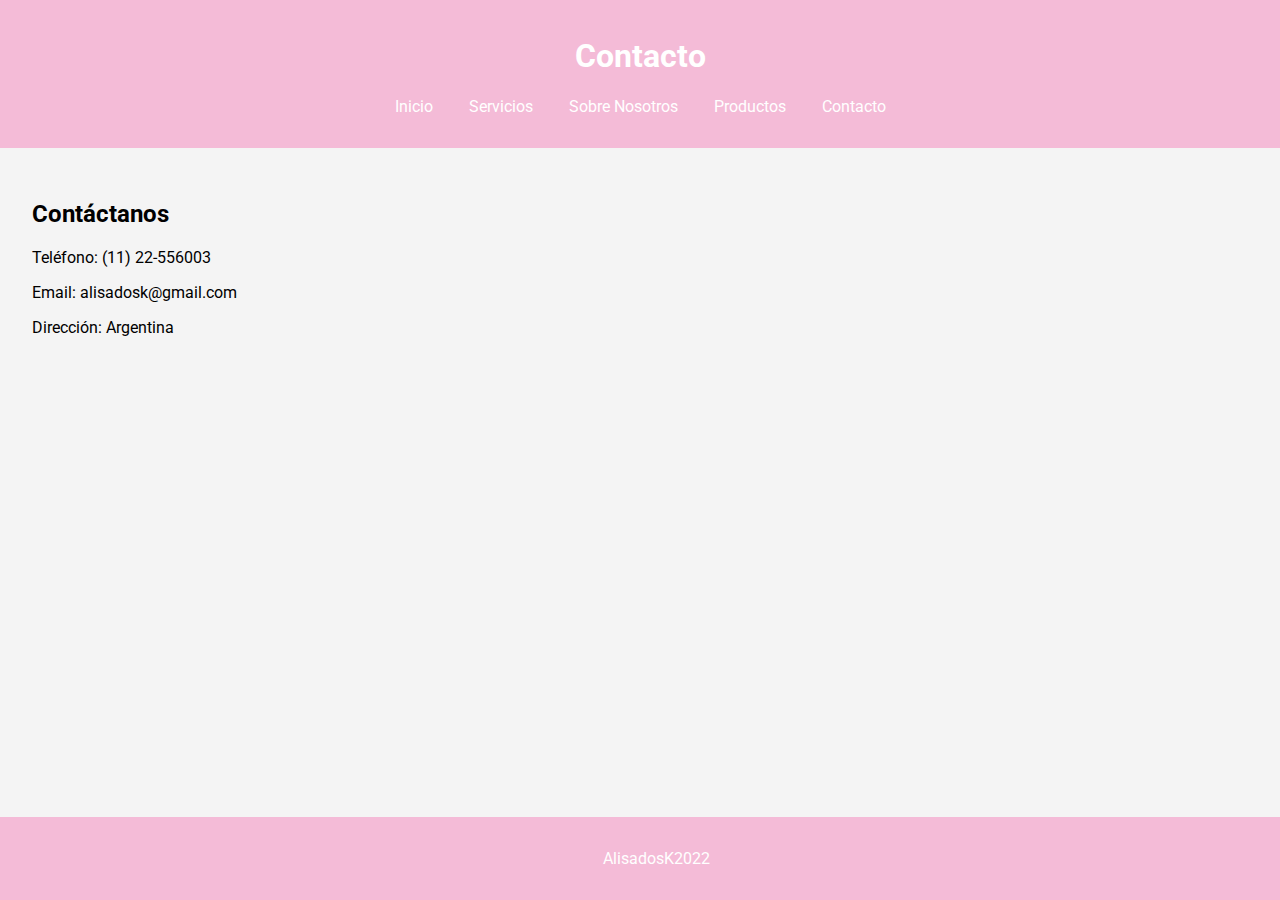
==== pages/contacto.html @ c43db07c "update" ====
<!DOCTYPE html>
<html lang="es">
<head>
    <meta charset="UTF-8">
    <meta name="viewport" content="width=device-width, initial-scale=1.0">
    <title>Contacto - Alisados</title>
    <link rel="stylesheet" href="..\css\styles.css">
</head>
<body>
    <header>
        <h1>Contacto</h1>
        <nav>
            <ul>
                <li>
                    <a href="index.html">
                        Inicio
                    </a>
                </li>
                <li>
                    <a href="pages/servicios.html">
                        Servicios
                    </a>
                </li>
                <li>
                    <a href="pages/sobre-nosotros.html">
                        Sobre Nosotros
                    </a>
                </li>
                <li>
                    <a href="pages/productos.html">
                        Productos
                    </a>
                </li>
                <li>
                    <a href="pages/contacto.html">
                        Contacto
                    </a>
                </li>
            </ul>
        </nav>
    </header>
    <main>
        <section>
            <h2>Contáctanos</h2>
            <p>Teléfono: (11) 22-556003</p>
            <p>Email: alisadosk@gmail.com</p>
            <p>Dirección: Argentina</p>
        </section>
    </main>
    <footer>
        <p> AlisadosK2022 </p>
    </footer>
</body>
</html>
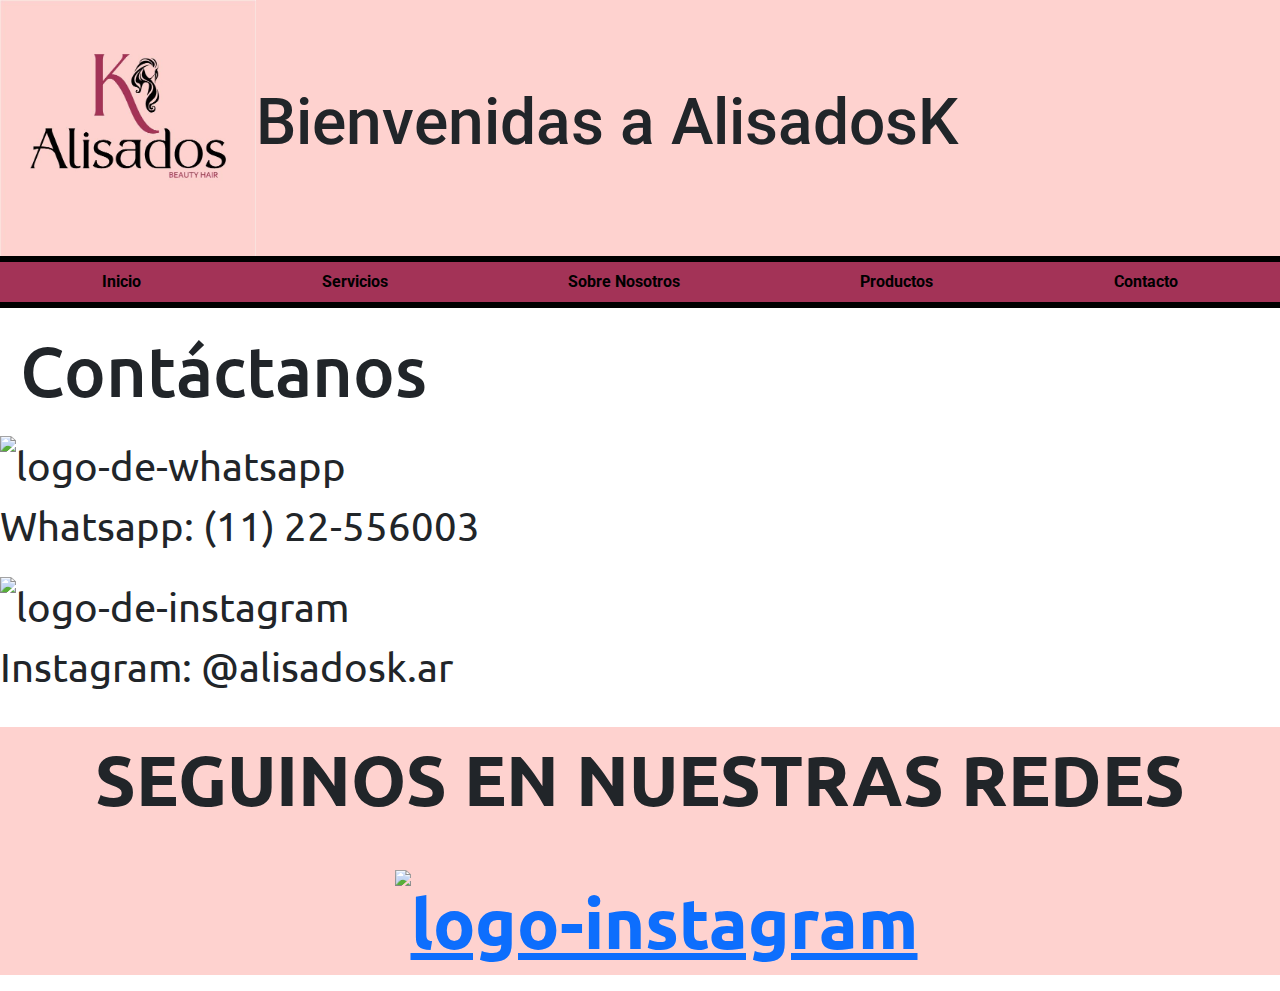
==== commit f6685cac: "update 2" ====
--- a/pages/contacto.html
+++ b/pages/contacto.html
@@ -3,52 +3,84 @@
 <head>
     <meta charset="UTF-8">
     <meta name="viewport" content="width=device-width, initial-scale=1.0">
-    <title>Contacto - Alisados</title>
-    <link rel="stylesheet" href="..\css\styles.css">
+    <!--link de bootstrap-->
+    <link href="https://cdn.jsdelivr.net/npm/bootstrap@5.3.3/dist/css/bootstrap.min.css" 
+        rel="stylesheet" 
+        integrity="sha384-QWTKZyjpPEjISv5WaRU9OFeRpok6YctnYmDr5pNlyT2bRjXh0JMhjY6hW+ALEwIH" 
+        crossorigin="anonymous">
+   
+    <link rel="stylesheet" href="../css/styles.css">
+    <!--link del google fonts-->
+    <link rel="preconnect" href="https://fonts.googleapis.com">
+    <link rel="preconnect" href="https://fonts.gstatic.com" crossorigin>
+    <link href="https://fonts.googleapis.com/css2?family=Ubuntu:ital,wght@0,300;0,400;0,500;0,700;1,300;1,400;1,500;1,700&display=swap" 
+        rel="stylesheet">
+    <!--titulo-->
+    <title>alisadosk-contacto</title>
 </head>
 <body>
     <header>
-        <h1>Contacto</h1>
-        <nav>
-            <ul>
-                <li>
-                    <a href="index.html">
-                        Inicio
-                    </a>
-                </li>
-                <li>
-                    <a href="pages/servicios.html">
-                        Servicios
-                    </a>
-                </li>
-                <li>
-                    <a href="pages/sobre-nosotros.html">
-                        Sobre Nosotros
-                    </a>
-                </li>
-                <li>
-                    <a href="pages/productos.html">
-                        Productos
-                    </a>
-                </li>
-                <li>
-                    <a href="pages/contacto.html">
-                        Contacto
-                    </a>
-                </li>
-            </ul>
+        <section class="logo">
+            <img src="../img/imagen3.jpg" alt="logo-oficial">
+            <h1> Bienvenidas a AlisadosK </h1>
+        </section> 
+        <nav class="navbar navbar-expand-lg p-0">
+            <div class="container-fluid">
+                <button class="navbar-toggler" type="button" data-bs-toggle="collapse" data-bs-target="#navbarNav" aria-controls="navbarNav" aria-expanded="false" aria-label="Toggle navigation">
+                    <span class="navbar-toggler-icon"></span>
+                </button>
+                <div class="collapse navbar-collapse" id="navbarNav">
+                    <ul class="navbar-nav">
+                        <li class="nav-item">
+                            <a class="nav-link active a-estilo" aria-current="page" href="../index.html">Inicio</a>
+                        </li>
+                        <li class="nav-item">
+                            <a class="nav-link active a-estilo" href="../pages/servicios.html">Servicios</a>
+                        </li>
+                        <li class="nav-item">
+                            <a class="nav-link active a-estilo" href="../pages/sobre-nosotros.html">Sobre Nosotros</a>
+                        </li>
+                        <li class="nav-item">
+                            <a class="nav-link active a-estilo" href="../pages/productos.html">Productos</a>
+                        </li>
+                        <li class="nav-item">
+                            <a class="nav-link active a-estilo" href="../pages/contacto.html">Contacto</a>
+                        </li>                
+                    </ul>
+                </div>
+            </div>
         </nav>
     </header>
-    <main>
-        <section>
-            <h2>Contáctanos</h2>
-            <p>Teléfono: (11) 22-556003</p>
-            <p>Email: alisadosk@gmail.com</p>
-            <p>Dirección: Argentina</p>
+    
+    <main class="contacto">
+        <h2>Contáctanos</h2>
+        <section>            
+            <div class="wp1">
+                <img src="../img/logowhatsapp.png" alt="logo-de-whatsapp">
+            </div>
+            <div>
+                <p>Whatsapp: (11) 22-556003</p>
+            </div>
+            <div class="contacto-instagram">
+                <img src="../img/logoinstagram.png" alt="logo-de-instagram">
+            </div>
+            <div>
+                <p>Instagram: @alisadosk.ar</p>
+            </div>
         </section>
     </main>
     <footer>
-        <p> AlisadosK2022 </p>
+        <p>SEGUINOS EN NUESTRAS REDES</p>
+        <ul>           
+            <li class="instagram"> 
+                <a href="https://www.instagram.com/alisadosk.ar?igsh=MWtsc2FyN3ZkM3pubg==">
+                    <img src="../img/logoinstagram.png" alt="logo-instagram">
+                </a>
+            </li>
+        </ul>
     </footer>
+    <script src="https://cdn.jsdelivr.net/npm/bootstrap@5.3.3/dist/js/bootstrap.bundle.min.js" 
+    integrity="sha384-YvpcrYf0tY3lHB60NNkmXc5s9fDVZLESaAA55NDzOxhy9GkcIdslK1eN7N6jIeHz" 
+    crossorigin="anonymous"></script>
 </body>
 </html>
--- a/css/styles.css
+++ b/css/styles.css
@@ -0,0 +1,213 @@
+
+@import url('https://fonts.googleapis.com/css2?family=Roboto:wght@400;700&display=swap');
+
+/* Reset */
+* {
+    margin: 0;
+    padding: 0;
+    box-sizing: border-box;
+}
+
+/* Estilos del HEADER */
+header {
+    font-family: "Roboto", sans-serif;
+}
+
+header section {
+    display: flex;
+    background-color: #fed2cf;
+    align-items: center;
+}
+
+header img {
+    width: 20%;
+    object-fit: contain;
+}
+
+header section h1 {
+    font-size: 200%;
+}
+
+header nav {
+    background-color: #a33357;
+    border-top: solid black 6px;
+    border-bottom: solid rgb(0, 0, 0) 6px;
+}
+
+header nav div ul {
+    font-size: 100%;
+    width: 100%;
+    display: flex;
+    justify-content: space-around;
+}
+
+header nav div ul li a.a-estilo {
+    color: whitesmoke;
+    font-weight: bold;
+}
+
+/* Estilos del MAIN */
+main {
+    font-family: "Ubuntu", sans-serif;
+    background-color: #FFFFFF;
+    font-size: 20px;
+}
+
+main h2 {
+    font-size: 50px;
+    margin: 20px;
+}
+
+/* Estilos del inicio */
+main.inicio {
+    display: flex;
+    flex-direction: column;
+    align-items: center;
+}
+
+main.inicio section {
+    text-align: center;
+}
+
+main.inicio section img.cabello {
+    max-width: 50%;
+    height: auto;
+}
+
+/* Estilos de contactos */
+main.contactos section div img {
+    width: 100%;
+    height: 100%;
+    object-fit: scale-down;
+}
+
+main.contactos section {
+    margin: 0;
+    height: 60vh;
+    display: grid;
+    grid-template-rows: repeat(4, 25%);
+    grid-template-columns: 1fr 1fr;
+    justify-content: center;
+}
+
+main.contactos section div p {
+    text-align: left;
+    font-size: 2.5vh;
+    font-weight: bold;
+    padding-top: 10%;
+}
+
+main div ul {
+    list-style: none;
+    font-size: 30px;
+}
+
+/* Estilos de productos */
+main.productos {
+    text-align: center;
+}
+
+main.productos img.shampoo {
+    max-width: 20%; 
+    height: auto;  
+    margin: 0 auto; 
+    display: block; 
+}
+
+/* Estilos de servicios */
+main.servicios {
+    padding: 20px;
+    text-align: center;
+}
+
+main.servicios ul {
+    list-style: none;
+    padding: 0;
+}
+
+main.servicios ul li {
+    font-size: 24px;
+    margin: 10px 0;
+}
+
+/* FOOTER */
+footer {
+    font-family: "Ubuntu", sans-serif;
+    background-color: #fed2cf;;
+    text-align: center;
+    font-size: 30px;
+    font-weight: bold;
+}
+
+footer p {
+    margin: 30px;
+}
+
+footer ul {
+    list-style: none;
+    display: flex;
+    flex-direction: row;
+    justify-content: center;
+    align-items: center;
+}
+
+footer ul li a img {
+    width: 20%;
+}
+
+footer ul li.instagram a img {
+    width: 20%;
+}
+
+/* MEDIA QUERY */
+@media screen and (min-width: 768px) {
+    header section h1 {
+        font-size: 300%;
+    }
+
+    main {
+        font-size: 30px;
+    }
+
+    main h2 {
+        font-size: 50px;
+    }
+
+    main h3 {
+        font-size: 40px;
+    }
+
+    main .horarios {
+        margin-left: 30%;
+    }
+
+    main.contactos section div p {
+        font-size: 3vh;
+    }
+
+    footer {
+        font-size: 50px;
+    }
+}
+
+@media screen and (min-width: 1024px) {
+    header section h1 {
+        font-size: 400%;
+    }
+
+    main {
+        font-size: 40px;
+    }
+
+    main h2 {
+        font-size: 70px;
+    }
+
+    main h3 {
+        font-size: 50px;
+    }
+
+    footer {
+        font-size: 70px;
+    }
+}
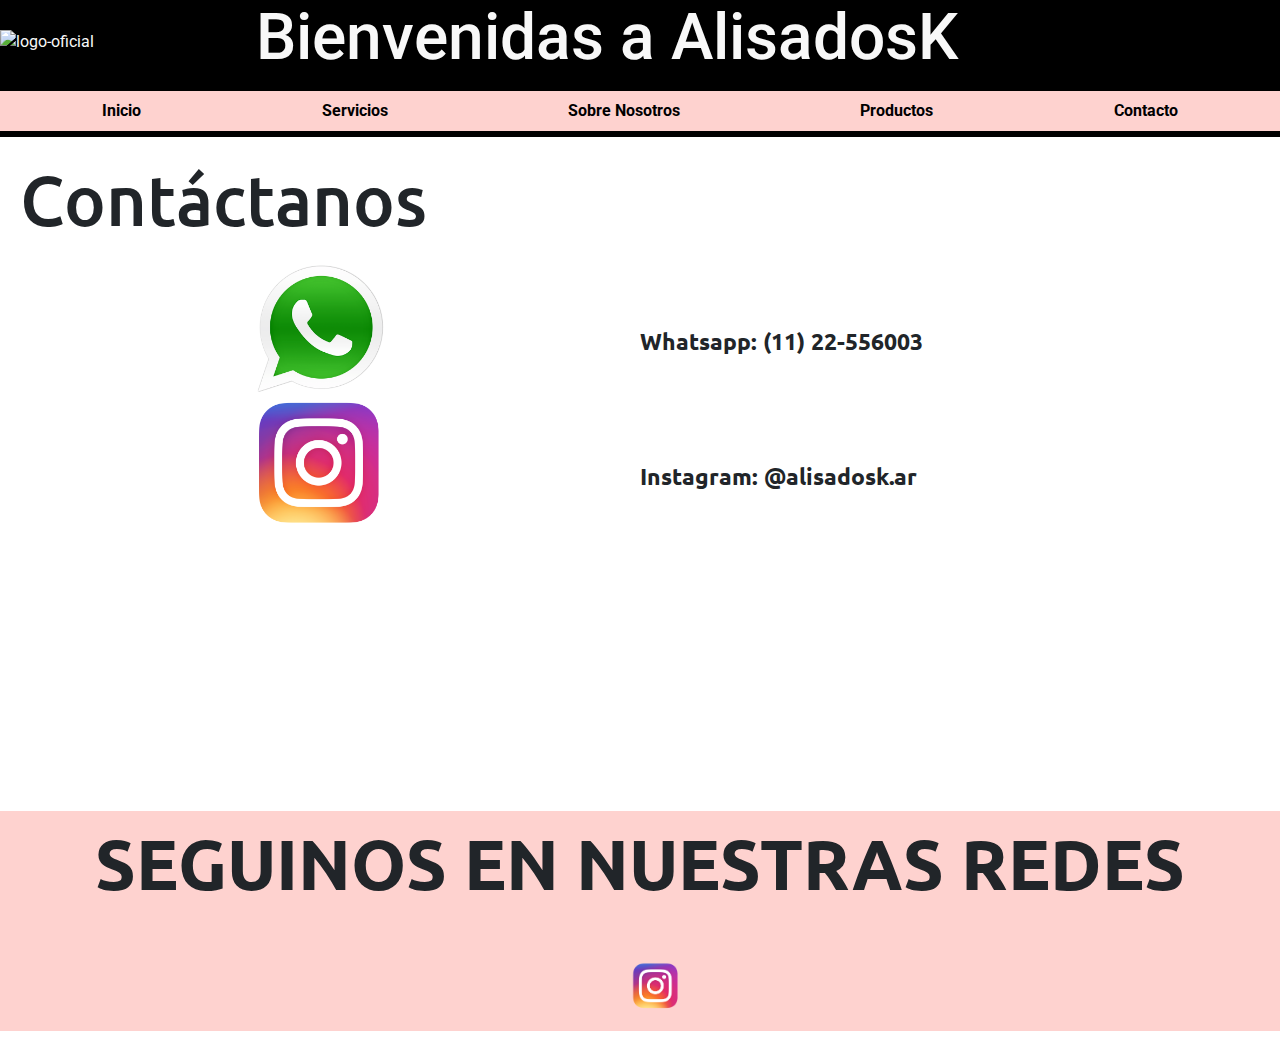
==== commit 08ce2b53: "update" ====
--- a/pages/contacto.html
+++ b/pages/contacto.html
@@ -21,7 +21,7 @@
 <body>
     <header>
         <section class="logo">
-            <img src="../img/imagen3.jpg" alt="logo-oficial">
+            <img src="../img/imagen3.png" alt="logo-oficial">
             <h1> Bienvenidas a AlisadosK </h1>
         </section> 
         <nav class="navbar navbar-expand-lg p-0">
--- a/css/styles.css
+++ b/css/styles.css
@@ -11,11 +11,12 @@
 /* Estilos del HEADER */
 header {
     font-family: "Roboto", sans-serif;
+    color: #f8f8f8;
 }
 
 header section {
     display: flex;
-    background-color: #fed2cf;
+    background-color: black;
     align-items: center;
 }
 
@@ -29,7 +30,7 @@
 }
 
 header nav {
-    background-color: #a33357;
+    background-color: #fed2cf;
     border-top: solid black 6px;
     border-bottom: solid rgb(0, 0, 0) 6px;
 }
@@ -54,7 +55,7 @@
 }
 
 main h2 {
-    font-size: 50px;
+    font-size: 30px;
     margin: 20px;
 }
 
@@ -74,14 +75,15 @@
     height: auto;
 }
 
-/* Estilos de contactos */
-main.contactos section div img {
+/*Estilos de Contactos*/
+
+main.contacto section div img{
     width: 100%;
     height: 100%;
-    object-fit: scale-down;
-}
-
-main.contactos section {
+    object-fit:scale-down;
+}
+
+main.contacto section{
     margin: 0;
     height: 60vh;
     display: grid;
@@ -90,7 +92,7 @@
     justify-content: center;
 }
 
-main.contactos section div p {
+main.contacto section div p{
     text-align: left;
     font-size: 2.5vh;
     font-weight: bold;
@@ -103,15 +105,19 @@
 }
 
 /* Estilos de productos */
+
 main.productos {
+    display: flex;
+    flex-direction: column;
+    align-items: center;
+}
+main.productos {
     text-align: center;
 }
 
 main.productos img.shampoo {
-    max-width: 20%; 
-    height: auto;  
-    margin: 0 auto; 
-    display: block; 
+    max-width: 50%;
+    height: auto;
 }
 
 /* Estilos de servicios */
@@ -133,14 +139,14 @@
 /* FOOTER */
 footer {
     font-family: "Ubuntu", sans-serif;
-    background-color: #fed2cf;;
-    text-align: center;
-    font-size: 30px;
+    background-color: #fed2cf;
+    text-align: center;
+    font-size: 15px;
     font-weight: bold;
 }
 
 footer p {
-    margin: 30px;
+    margin: 10px;
 }
 
 footer ul {
@@ -156,7 +162,7 @@
 }
 
 footer ul li.instagram a img {
-    width: 20%;
+    width: 5%;
 }
 
 /* MEDIA QUERY */
@@ -177,10 +183,6 @@
         font-size: 40px;
     }
 
-    main .horarios {
-        margin-left: 30%;
-    }
-
     main.contactos section div p {
         font-size: 3vh;
     }
@@ -210,4 +212,4 @@
     footer {
         font-size: 70px;
     }
-}
+}